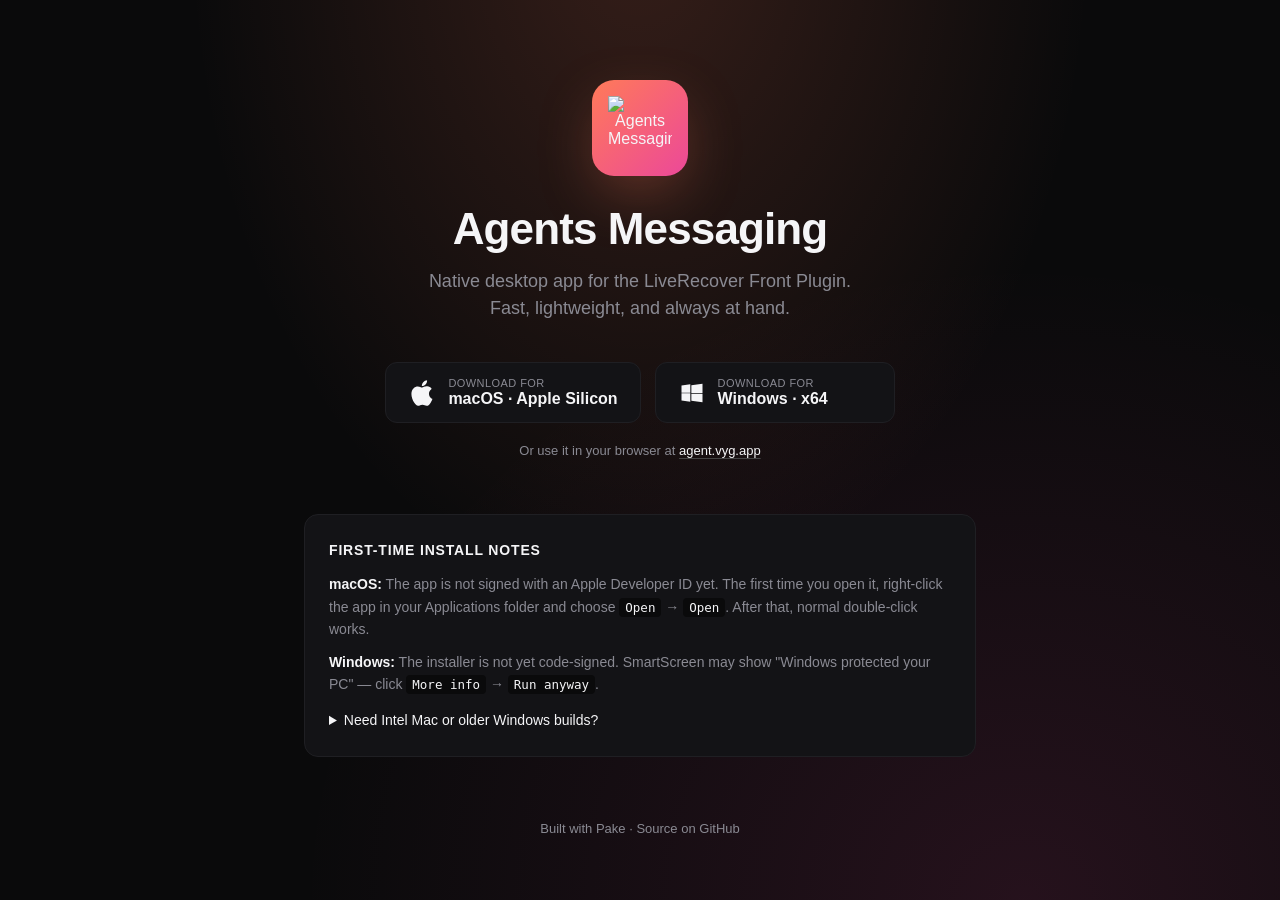
==== index.html @ 242cbf9b "init: landing page + CI build pipeline for Pake desktop app - Static index.html with macOS/Windows d" ====
<!DOCTYPE html>
<html lang="en">
<head>
<meta charset="UTF-8" />
<meta name="viewport" content="width=device-width, initial-scale=1.0" />
<title>Agents Messaging — Desktop App</title>
<meta name="description" content="Download the Agents Messaging desktop app for macOS and Windows. A native window wrapper around agent.vyg.app." />
<meta property="og:title" content="Agents Messaging — Desktop App" />
<meta property="og:description" content="Download Agents Messaging for macOS and Windows." />
<meta property="og:type" content="website" />
<meta property="og:url" content="https://apps.shawonmajid.com" />
<link rel="icon" href="/assets/icon.ico" type="image/x-icon" />
<style>
  :root {
    --bg: #0a0a0b;
    --bg-card: #131316;
    --border: #1f1f23;
    --fg: #f5f5f7;
    --fg-muted: #8a8a93;
    --accent: #ff7a59;
    --accent-2: #ec4899;
  }
  * { box-sizing: border-box; margin: 0; padding: 0; }
  html, body {
    background: var(--bg);
    color: var(--fg);
    font-family: -apple-system, BlinkMacSystemFont, "Segoe UI", Inter, Roboto, sans-serif;
    -webkit-font-smoothing: antialiased;
    min-height: 100vh;
  }
  body {
    background:
      radial-gradient(ellipse at 50% -10%, rgba(255, 122, 89, 0.18), transparent 50%),
      radial-gradient(ellipse at 80% 100%, rgba(236, 72, 153, 0.12), transparent 50%),
      var(--bg);
  }
  .wrap {
    max-width: 720px;
    margin: 0 auto;
    padding: 80px 24px 64px;
    text-align: center;
  }
  .icon {
    width: 96px;
    height: 96px;
    border-radius: 22px;
    background: linear-gradient(135deg, var(--accent), var(--accent-2));
    display: inline-flex;
    align-items: center;
    justify-content: center;
    box-shadow: 0 20px 60px -10px rgba(255, 122, 89, 0.35);
    margin-bottom: 28px;
    overflow: hidden;
  }
  .icon img {
    width: 64px;
    height: 64px;
    image-rendering: -webkit-optimize-contrast;
  }
  h1 {
    font-size: 44px;
    font-weight: 700;
    letter-spacing: -0.02em;
    margin-bottom: 14px;
  }
  .tagline {
    font-size: 18px;
    color: var(--fg-muted);
    max-width: 460px;
    margin: 0 auto 40px;
    line-height: 1.5;
  }
  .downloads {
    display: flex;
    gap: 14px;
    justify-content: center;
    flex-wrap: wrap;
    margin-bottom: 12px;
  }
  .btn {
    display: inline-flex;
    align-items: center;
    gap: 12px;
    padding: 14px 22px;
    border-radius: 12px;
    font-size: 15px;
    font-weight: 600;
    text-decoration: none;
    color: var(--fg);
    background: var(--bg-card);
    border: 1px solid var(--border);
    transition: transform 0.12s ease, border-color 0.12s ease, background 0.12s ease;
    min-width: 240px;
    justify-content: flex-start;
    text-align: left;
  }
  .btn:hover {
    border-color: #2c2c33;
    background: #18181c;
    transform: translateY(-1px);
  }
  .btn svg { flex-shrink: 0; width: 28px; height: 28px; }
  .btn .label-block { display: flex; flex-direction: column; line-height: 1.15; }
  .btn .small { font-size: 11px; color: var(--fg-muted); font-weight: 500; letter-spacing: 0.04em; text-transform: uppercase; }
  .btn .big { font-size: 16px; font-weight: 600; }
  .hint {
    font-size: 13px;
    color: var(--fg-muted);
    margin-top: 20px;
  }
  .hint a { color: var(--fg); text-decoration: underline; text-decoration-color: #444; text-underline-offset: 3px; }
  .hint a:hover { text-decoration-color: var(--fg); }
  .notes {
    margin-top: 56px;
    padding: 24px;
    background: var(--bg-card);
    border: 1px solid var(--border);
    border-radius: 14px;
    text-align: left;
    font-size: 14px;
    line-height: 1.6;
    color: var(--fg-muted);
  }
  .notes h3 {
    color: var(--fg);
    font-size: 14px;
    font-weight: 600;
    text-transform: uppercase;
    letter-spacing: 0.06em;
    margin-bottom: 12px;
  }
  .notes code {
    background: #0a0a0b;
    padding: 2px 6px;
    border-radius: 4px;
    font-size: 12.5px;
    color: var(--fg);
  }
  .notes details { margin-top: 14px; }
  .notes summary { color: var(--fg); cursor: pointer; font-weight: 500; }
  .notes ul { margin: 10px 0 0 18px; }
  footer {
    margin-top: 64px;
    font-size: 13px;
    color: var(--fg-muted);
  }
  footer a { color: var(--fg-muted); text-decoration: none; }
  footer a:hover { color: var(--fg); }
  @media (max-width: 480px) {
    h1 { font-size: 34px; }
    .btn { min-width: 100%; }
  }
</style>
</head>
<body>
  <main class="wrap">
    <div class="icon"><img src="/assets/icon.ico" alt="Agents Messaging" /></div>
    <h1>Agents Messaging</h1>
    <p class="tagline">Native desktop app for the LiveRecover Front Plugin. Fast, lightweight, and always at hand.</p>

    <div class="downloads">
      <a class="btn" href="https://github.com/shawon-majid/apps-shawonmajid/releases/latest/download/Agents-Messaging-mac-arm64.dmg" id="mac-dl">
        <svg viewBox="0 0 24 24" fill="currentColor" aria-hidden="true">
          <path d="M16.365 1.43c0 1.14-.493 2.27-1.177 3.08-.744.9-1.99 1.57-2.987 1.57-.12 0-.23-.02-.3-.03-.01-.06-.04-.22-.04-.39 0-1.15.572-2.27 1.206-2.98.804-.94 2.142-1.64 3.248-1.68.03.13.05.28.05.43zm4.565 15.71c-.03.07-.463 1.58-1.518 3.12-.945 1.34-1.94 2.71-3.43 2.71-1.517 0-1.9-.88-3.63-.88-1.698 0-2.302.91-3.67.91-1.377 0-2.332-1.26-3.428-2.8-1.287-1.82-2.323-4.63-2.323-7.28 0-4.28 2.797-6.55 5.552-6.55 1.448 0 2.675.95 3.6.95.865 0 2.222-1.01 3.902-1.01.613 0 2.886.06 4.374 2.19-.13.09-2.383 1.37-2.383 4.19 0 3.26 2.854 4.42 2.955 4.45z"/>
        </svg>
        <span class="label-block">
          <span class="small">Download for</span>
          <span class="big">macOS · Apple Silicon</span>
        </span>
      </a>
      <a class="btn" href="https://github.com/shawon-majid/apps-shawonmajid/releases/latest/download/Agents-Messaging-windows-x64.msi" id="win-dl">
        <svg viewBox="0 0 24 24" fill="currentColor" aria-hidden="true">
          <path d="M3 5.479L10.55 4.44v7.32H3V5.48zm0 13.042V12.24h7.55v7.32L3 18.521zm8.45-13.222L21 4v8.24h-9.55V5.299zm0 14.402V12.96H21V20l-9.55-1.299z"/>
        </svg>
        <span class="label-block">
          <span class="small">Download for</span>
          <span class="big">Windows · x64</span>
        </span>
      </a>
    </div>
    <p class="hint">
      Or use it in your browser at <a href="https://agent.vyg.app">agent.vyg.app</a>
    </p>

    <section class="notes">
      <h3>First-time install notes</h3>
      <p><strong style="color:var(--fg)">macOS:</strong> The app is not signed with an Apple Developer ID yet. The first time you open it, right-click the app in your Applications folder and choose <code>Open</code> &rarr; <code>Open</code>. After that, normal double-click works.</p>
      <p style="margin-top:10px"><strong style="color:var(--fg)">Windows:</strong> The installer is not yet code-signed. SmartScreen may show "Windows protected your PC" &mdash; click <code>More info</code> &rarr; <code>Run anyway</code>.</p>
      <details>
        <summary>Need Intel Mac or older Windows builds?</summary>
        <ul>
          <li>The current build is Apple Silicon (M1/M2/M3/M4) only. Intel Mac support can be added &mdash; <a href="https://github.com/shawon-majid/apps-shawonmajid/issues" style="color:var(--fg)">open an issue</a>.</li>
          <li>Windows build is x64. ARM64 Windows is not yet supported.</li>
        </ul>
      </details>
    </section>

    <footer>
      Built with <a href="https://github.com/tw93/Pake">Pake</a> &middot;
      <a href="https://github.com/shawon-majid/apps-shawonmajid">Source on GitHub</a>
    </footer>
  </main>
  <script>
    // Optional: auto-highlight the user's platform.
    (function(){
      var ua = navigator.userAgent;
      var mac = /Mac/i.test(ua);
      var win = /Win/i.test(ua);
      var primary = mac ? document.getElementById('mac-dl') : win ? document.getElementById('win-dl') : null;
      if (primary) {
        primary.style.borderColor = '#ff7a59';
        primary.style.background = 'linear-gradient(135deg, rgba(255,122,89,0.12), rgba(236,72,153,0.08))';
      }
    })();
  </script>
</body>
</html>
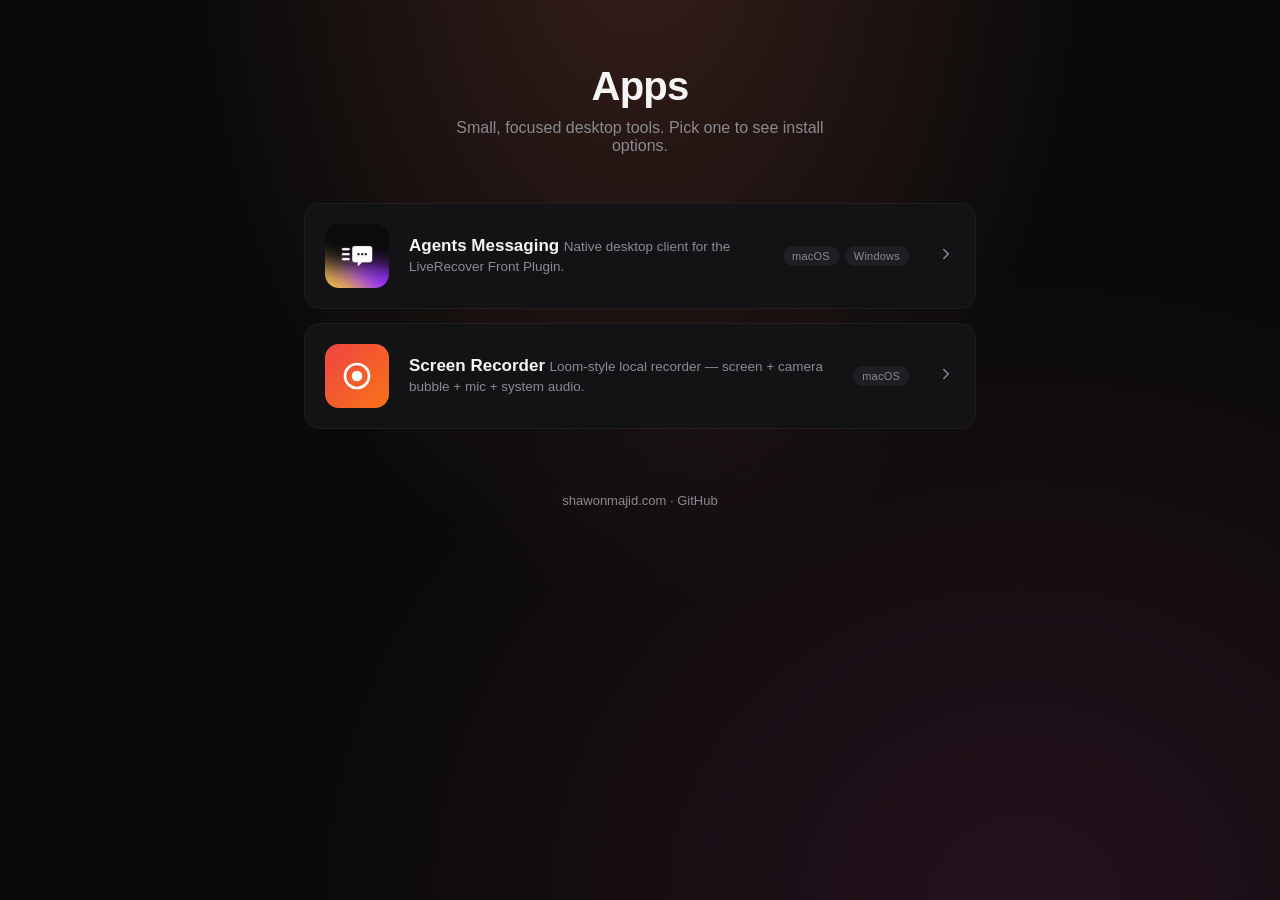
==== commit aa54394b: "feat: catalog at /, detail pages at /agents-messaging and /screen-recorder - Extract shared styles t" ====
--- a/index.html
+++ b/index.html
@@ -3,215 +3,67 @@
 <head>
 <meta charset="UTF-8" />
 <meta name="viewport" content="width=device-width, initial-scale=1.0" />
-<title>Agents Messaging — Desktop App</title>
-<meta name="description" content="Download the Agents Messaging desktop app for macOS and Windows. A native window wrapper around agent.vyg.app." />
-<meta property="og:title" content="Agents Messaging — Desktop App" />
-<meta property="og:description" content="Download Agents Messaging for macOS and Windows." />
-<meta property="og:type" content="website" />
+<title>Apps · Shawon Majid</title>
+<meta name="description" content="Desktop apps by Shawon Majid — download for macOS and Windows." />
+<meta property="og:title" content="Apps · Shawon Majid" />
+<meta property="og:description" content="Desktop apps by Shawon Majid — download for macOS and Windows." />
 <meta property="og:url" content="https://apps.shawonmajid.com" />
-<link rel="icon" href="/assets/icon.ico" type="image/x-icon" />
-<style>
-  :root {
-    --bg: #0a0a0b;
-    --bg-card: #131316;
-    --border: #1f1f23;
-    --fg: #f5f5f7;
-    --fg-muted: #8a8a93;
-    --accent: #ff7a59;
-    --accent-2: #ec4899;
-  }
-  * { box-sizing: border-box; margin: 0; padding: 0; }
-  html, body {
-    background: var(--bg);
-    color: var(--fg);
-    font-family: -apple-system, BlinkMacSystemFont, "Segoe UI", Inter, Roboto, sans-serif;
-    -webkit-font-smoothing: antialiased;
-    min-height: 100vh;
-  }
-  body {
-    background:
-      radial-gradient(ellipse at 50% -10%, rgba(255, 122, 89, 0.18), transparent 50%),
-      radial-gradient(ellipse at 80% 100%, rgba(236, 72, 153, 0.12), transparent 50%),
-      var(--bg);
-  }
-  .wrap {
-    max-width: 720px;
-    margin: 0 auto;
-    padding: 80px 24px 64px;
-    text-align: center;
-  }
-  .icon {
-    width: 96px;
-    height: 96px;
-    border-radius: 22px;
-    background: linear-gradient(135deg, var(--accent), var(--accent-2));
-    display: inline-flex;
-    align-items: center;
-    justify-content: center;
-    box-shadow: 0 20px 60px -10px rgba(255, 122, 89, 0.35);
-    margin-bottom: 28px;
-    overflow: hidden;
-  }
-  .icon img {
-    width: 64px;
-    height: 64px;
-    image-rendering: -webkit-optimize-contrast;
-  }
-  h1 {
-    font-size: 44px;
-    font-weight: 700;
-    letter-spacing: -0.02em;
-    margin-bottom: 14px;
-  }
-  .tagline {
-    font-size: 18px;
-    color: var(--fg-muted);
-    max-width: 460px;
-    margin: 0 auto 40px;
-    line-height: 1.5;
-  }
-  .downloads {
-    display: flex;
-    gap: 14px;
-    justify-content: center;
-    flex-wrap: wrap;
-    margin-bottom: 12px;
-  }
-  .btn {
-    display: inline-flex;
-    align-items: center;
-    gap: 12px;
-    padding: 14px 22px;
-    border-radius: 12px;
-    font-size: 15px;
-    font-weight: 600;
-    text-decoration: none;
-    color: var(--fg);
-    background: var(--bg-card);
-    border: 1px solid var(--border);
-    transition: transform 0.12s ease, border-color 0.12s ease, background 0.12s ease;
-    min-width: 240px;
-    justify-content: flex-start;
-    text-align: left;
-  }
-  .btn:hover {
-    border-color: #2c2c33;
-    background: #18181c;
-    transform: translateY(-1px);
-  }
-  .btn svg { flex-shrink: 0; width: 28px; height: 28px; }
-  .btn .label-block { display: flex; flex-direction: column; line-height: 1.15; }
-  .btn .small { font-size: 11px; color: var(--fg-muted); font-weight: 500; letter-spacing: 0.04em; text-transform: uppercase; }
-  .btn .big { font-size: 16px; font-weight: 600; }
-  .hint {
-    font-size: 13px;
-    color: var(--fg-muted);
-    margin-top: 20px;
-  }
-  .hint a { color: var(--fg); text-decoration: underline; text-decoration-color: #444; text-underline-offset: 3px; }
-  .hint a:hover { text-decoration-color: var(--fg); }
-  .notes {
-    margin-top: 56px;
-    padding: 24px;
-    background: var(--bg-card);
-    border: 1px solid var(--border);
-    border-radius: 14px;
-    text-align: left;
-    font-size: 14px;
-    line-height: 1.6;
-    color: var(--fg-muted);
-  }
-  .notes h3 {
-    color: var(--fg);
-    font-size: 14px;
-    font-weight: 600;
-    text-transform: uppercase;
-    letter-spacing: 0.06em;
-    margin-bottom: 12px;
-  }
-  .notes code {
-    background: #0a0a0b;
-    padding: 2px 6px;
-    border-radius: 4px;
-    font-size: 12.5px;
-    color: var(--fg);
-  }
-  .notes details { margin-top: 14px; }
-  .notes summary { color: var(--fg); cursor: pointer; font-weight: 500; }
-  .notes ul { margin: 10px 0 0 18px; }
-  footer {
-    margin-top: 64px;
-    font-size: 13px;
-    color: var(--fg-muted);
-  }
-  footer a { color: var(--fg-muted); text-decoration: none; }
-  footer a:hover { color: var(--fg); }
-  @media (max-width: 480px) {
-    h1 { font-size: 34px; }
-    .btn { min-width: 100%; }
-  }
-</style>
+<link rel="icon" href="/assets/favicon.svg" type="image/svg+xml" sizes="any" />
+<link rel="stylesheet" href="/assets/site.css" />
 </head>
 <body>
-  <main class="wrap">
-    <div class="icon"><img src="/assets/icon.ico" alt="Agents Messaging" /></div>
-    <h1>Agents Messaging</h1>
-    <p class="tagline">Native desktop app for the LiveRecover Front Plugin. Fast, lightweight, and always at hand.</p>
+<main class="wrap">
+  <header class="catalog-header">
+    <h1>Apps</h1>
+    <p>Small, focused desktop tools. Pick one to see install options.</p>
+  </header>
 
-    <div class="downloads">
-      <a class="btn" href="https://github.com/shawon-majid/apps-shawonmajid/releases/latest/download/Agents-Messaging-mac-arm64.dmg" id="mac-dl">
-        <svg viewBox="0 0 24 24" fill="currentColor" aria-hidden="true">
-          <path d="M16.365 1.43c0 1.14-.493 2.27-1.177 3.08-.744.9-1.99 1.57-2.987 1.57-.12 0-.23-.02-.3-.03-.01-.06-.04-.22-.04-.39 0-1.15.572-2.27 1.206-2.98.804-.94 2.142-1.64 3.248-1.68.03.13.05.28.05.43zm4.565 15.71c-.03.07-.463 1.58-1.518 3.12-.945 1.34-1.94 2.71-3.43 2.71-1.517 0-1.9-.88-3.63-.88-1.698 0-2.302.91-3.67.91-1.377 0-2.332-1.26-3.428-2.8-1.287-1.82-2.323-4.63-2.323-7.28 0-4.28 2.797-6.55 5.552-6.55 1.448 0 2.675.95 3.6.95.865 0 2.222-1.01 3.902-1.01.613 0 2.886.06 4.374 2.19-.13.09-2.383 1.37-2.383 4.19 0 3.26 2.854 4.42 2.955 4.45z"/>
+  <div class="app-list">
+    <a class="app-card" href="/agents-messaging/">
+      <span class="tile" style="background: #000; padding: 0; overflow: hidden;">
+        <img src="/assets/agents-messaging-icon.png" alt="Agents Messaging" style="width:100%; height:100%; object-fit:cover;" />
+      </span>
+      <span class="body">
+        <span class="name">Agents Messaging</span>
+        <span class="desc">Native desktop client for the LiveRecover Front Plugin.</span>
+      </span>
+      <span class="platforms">
+        <span class="pill">macOS</span>
+        <span class="pill">Windows</span>
+      </span>
+      <span class="chevron">
+        <svg viewBox="0 0 24 24" fill="none" stroke="currentColor" stroke-width="2" stroke-linecap="round" stroke-linejoin="round" aria-hidden="true">
+          <polyline points="9 18 15 12 9 6"/>
         </svg>
-        <span class="label-block">
-          <span class="small">Download for</span>
-          <span class="big">macOS · Apple Silicon</span>
-        </span>
-      </a>
-      <a class="btn" href="https://github.com/shawon-majid/apps-shawonmajid/releases/latest/download/Agents-Messaging-windows-x64.msi" id="win-dl">
-        <svg viewBox="0 0 24 24" fill="currentColor" aria-hidden="true">
-          <path d="M3 5.479L10.55 4.44v7.32H3V5.48zm0 13.042V12.24h7.55v7.32L3 18.521zm8.45-13.222L21 4v8.24h-9.55V5.299zm0 14.402V12.96H21V20l-9.55-1.299z"/>
+      </span>
+    </a>
+
+    <a class="app-card" href="/screen-recorder/">
+      <span class="tile" style="background: linear-gradient(135deg, #ef4444, #f97316);">
+        <svg viewBox="0 0 24 24" fill="none" stroke="currentColor" stroke-width="2" stroke-linecap="round" stroke-linejoin="round" aria-hidden="true">
+          <circle cx="12" cy="12" r="9"/>
+          <circle cx="12" cy="12" r="4" fill="currentColor" stroke="none"/>
         </svg>
-        <span class="label-block">
-          <span class="small">Download for</span>
-          <span class="big">Windows · x64</span>
-        </span>
-      </a>
-    </div>
-    <p class="hint">
-      Or use it in your browser at <a href="https://agent.vyg.app">agent.vyg.app</a>
-    </p>
+      </span>
+      <span class="body">
+        <span class="name">Screen Recorder</span>
+        <span class="desc">Loom-style local recorder — screen + camera bubble + mic + system audio.</span>
+      </span>
+      <span class="platforms">
+        <span class="pill">macOS</span>
+      </span>
+      <span class="chevron">
+        <svg viewBox="0 0 24 24" fill="none" stroke="currentColor" stroke-width="2" stroke-linecap="round" stroke-linejoin="round" aria-hidden="true">
+          <polyline points="9 18 15 12 9 6"/>
+        </svg>
+      </span>
+    </a>
+  </div>
 
-    <section class="notes">
-      <h3>First-time install notes</h3>
-      <p><strong style="color:var(--fg)">macOS:</strong> The app is not signed with an Apple Developer ID yet. The first time you open it, right-click the app in your Applications folder and choose <code>Open</code> &rarr; <code>Open</code>. After that, normal double-click works.</p>
-      <p style="margin-top:10px"><strong style="color:var(--fg)">Windows:</strong> The installer is not yet code-signed. SmartScreen may show "Windows protected your PC" &mdash; click <code>More info</code> &rarr; <code>Run anyway</code>.</p>
-      <details>
-        <summary>Need Intel Mac or older Windows builds?</summary>
-        <ul>
-          <li>The current build is Apple Silicon (M1/M2/M3/M4) only. Intel Mac support can be added &mdash; <a href="https://github.com/shawon-majid/apps-shawonmajid/issues" style="color:var(--fg)">open an issue</a>.</li>
-          <li>Windows build is x64. ARM64 Windows is not yet supported.</li>
-        </ul>
-      </details>
-    </section>
-
-    <footer>
-      Built with <a href="https://github.com/tw93/Pake">Pake</a> &middot;
-      <a href="https://github.com/shawon-majid/apps-shawonmajid">Source on GitHub</a>
-    </footer>
-  </main>
-  <script>
-    // Optional: auto-highlight the user's platform.
-    (function(){
-      var ua = navigator.userAgent;
-      var mac = /Mac/i.test(ua);
-      var win = /Win/i.test(ua);
-      var primary = mac ? document.getElementById('mac-dl') : win ? document.getElementById('win-dl') : null;
-      if (primary) {
-        primary.style.borderColor = '#ff7a59';
-        primary.style.background = 'linear-gradient(135deg, rgba(255,122,89,0.12), rgba(236,72,153,0.08))';
-      }
-    })();
-  </script>
+  <footer>
+    <a href="https://shawonmajid.com">shawonmajid.com</a> &middot;
+    <a href="https://github.com/shawon-majid">GitHub</a>
+  </footer>
+</main>
 </body>
 </html>
--- a/assets/site.css
+++ b/assets/site.css
@@ -0,0 +1,284 @@
+:root {
+  --bg: #0a0a0b;
+  --bg-card: #131316;
+  --border: #1f1f23;
+  --border-hover: #2c2c33;
+  --fg: #f5f5f7;
+  --fg-muted: #8a8a93;
+  --accent-1: #ff7a59;
+  --accent-2: #ec4899;
+}
+
+body.theme-red {
+  --accent-1: #ef4444;
+  --accent-2: #f97316;
+}
+
+* { box-sizing: border-box; margin: 0; padding: 0; }
+
+html, body {
+  background: var(--bg);
+  color: var(--fg);
+  font-family: -apple-system, BlinkMacSystemFont, "Segoe UI", Inter, Roboto, sans-serif;
+  -webkit-font-smoothing: antialiased;
+  min-height: 100vh;
+}
+
+body {
+  background:
+    radial-gradient(ellipse at 50% -10%, color-mix(in srgb, var(--accent-1) 18%, transparent), transparent 50%),
+    radial-gradient(ellipse at 80% 100%, color-mix(in srgb, var(--accent-2) 12%, transparent), transparent 50%),
+    var(--bg);
+}
+
+.wrap {
+  max-width: 720px;
+  margin: 0 auto;
+  padding: 64px 24px 64px;
+}
+
+.crumb {
+  font-size: 13px;
+  color: var(--fg-muted);
+  margin-bottom: 32px;
+  display: inline-flex;
+  align-items: center;
+  gap: 6px;
+  text-decoration: none;
+  transition: color 0.12s ease;
+}
+.crumb:hover { color: var(--fg); }
+.crumb svg { width: 14px; height: 14px; }
+
+/* ---- Hero (detail page) ---- */
+.hero {
+  text-align: center;
+}
+.icon {
+  width: 96px;
+  height: 96px;
+  border-radius: 22px;
+  background: linear-gradient(135deg, var(--accent-1), var(--accent-2));
+  display: inline-flex;
+  align-items: center;
+  justify-content: center;
+  box-shadow: 0 20px 60px -10px color-mix(in srgb, var(--accent-1) 35%, transparent);
+  margin-bottom: 28px;
+  overflow: hidden;
+  color: #fff;
+}
+.icon svg { width: 52px; height: 52px; }
+.icon img { width: 64px; height: 64px; image-rendering: -webkit-optimize-contrast; }
+
+h1 {
+  font-size: 44px;
+  font-weight: 700;
+  letter-spacing: -0.02em;
+  margin-bottom: 14px;
+}
+.tagline {
+  font-size: 18px;
+  color: var(--fg-muted);
+  max-width: 460px;
+  margin: 0 auto 40px;
+  line-height: 1.5;
+}
+
+/* ---- Download buttons ---- */
+.downloads {
+  display: flex;
+  gap: 14px;
+  justify-content: center;
+  flex-wrap: wrap;
+  margin-bottom: 12px;
+}
+.btn {
+  display: inline-flex;
+  align-items: center;
+  gap: 12px;
+  padding: 14px 22px;
+  border-radius: 12px;
+  font-size: 15px;
+  font-weight: 600;
+  text-decoration: none;
+  color: var(--fg);
+  background: var(--bg-card);
+  border: 1px solid var(--border);
+  transition: transform 0.12s ease, border-color 0.12s ease, background 0.12s ease;
+  min-width: 240px;
+  justify-content: flex-start;
+  text-align: left;
+}
+.btn:hover {
+  border-color: var(--border-hover);
+  background: #18181c;
+  transform: translateY(-1px);
+}
+.btn svg { flex-shrink: 0; width: 28px; height: 28px; }
+.btn .label-block { display: flex; flex-direction: column; line-height: 1.15; }
+.btn .small {
+  font-size: 11px;
+  color: var(--fg-muted);
+  font-weight: 500;
+  letter-spacing: 0.04em;
+  text-transform: uppercase;
+}
+.btn .big { font-size: 16px; font-weight: 600; }
+.btn.primary {
+  border-color: var(--accent-1);
+  background: linear-gradient(135deg, color-mix(in srgb, var(--accent-1) 12%, transparent), color-mix(in srgb, var(--accent-2) 8%, transparent));
+}
+
+.hint {
+  text-align: center;
+  font-size: 13px;
+  color: var(--fg-muted);
+  margin-top: 20px;
+}
+.hint a { color: var(--fg); text-decoration: underline; text-decoration-color: #444; text-underline-offset: 3px; }
+.hint a:hover { text-decoration-color: var(--fg); }
+
+/* ---- Notes card (detail page) ---- */
+.notes {
+  margin-top: 56px;
+  padding: 24px;
+  background: var(--bg-card);
+  border: 1px solid var(--border);
+  border-radius: 14px;
+  font-size: 14px;
+  line-height: 1.6;
+  color: var(--fg-muted);
+}
+.notes h3 {
+  color: var(--fg);
+  font-size: 14px;
+  font-weight: 600;
+  text-transform: uppercase;
+  letter-spacing: 0.06em;
+  margin-bottom: 12px;
+}
+.notes p + p { margin-top: 10px; }
+.notes code {
+  background: #0a0a0b;
+  padding: 2px 6px;
+  border-radius: 4px;
+  font-size: 12.5px;
+  color: var(--fg);
+}
+.notes details { margin-top: 14px; }
+.notes summary { color: var(--fg); cursor: pointer; font-weight: 500; }
+.notes ul { margin: 10px 0 0 18px; }
+.notes strong { color: var(--fg); }
+
+/* ---- Catalog (home) ---- */
+.catalog-header {
+  text-align: center;
+  margin-bottom: 48px;
+}
+.catalog-header h1 {
+  font-size: 40px;
+  margin-bottom: 10px;
+}
+.catalog-header p {
+  font-size: 16px;
+  color: var(--fg-muted);
+  max-width: 420px;
+  margin: 0 auto;
+}
+
+.app-list {
+  display: flex;
+  flex-direction: column;
+  gap: 14px;
+}
+
+.app-card {
+  display: flex;
+  align-items: center;
+  gap: 20px;
+  padding: 20px;
+  background: var(--bg-card);
+  border: 1px solid var(--border);
+  border-radius: 16px;
+  text-decoration: none;
+  color: var(--fg);
+  transition: transform 0.14s ease, border-color 0.14s ease, background 0.14s ease;
+}
+.app-card:hover {
+  border-color: var(--border-hover);
+  background: #16161a;
+  transform: translateY(-1px);
+}
+
+.app-card .tile {
+  flex-shrink: 0;
+  width: 64px;
+  height: 64px;
+  border-radius: 14px;
+  display: inline-flex;
+  align-items: center;
+  justify-content: center;
+  color: #fff;
+}
+.app-card .tile svg { width: 32px; height: 32px; }
+.app-card .tile img { width: 44px; height: 44px; }
+
+.app-card .body { flex: 1; min-width: 0; }
+.app-card .body .name {
+  font-size: 17px;
+  font-weight: 600;
+  margin-bottom: 4px;
+}
+.app-card .body .desc {
+  font-size: 13.5px;
+  color: var(--fg-muted);
+  line-height: 1.45;
+}
+
+.platforms {
+  display: flex;
+  gap: 6px;
+  flex-shrink: 0;
+  margin-left: auto;
+  align-items: center;
+}
+.platforms .pill {
+  font-size: 11px;
+  font-weight: 500;
+  padding: 4px 9px;
+  border-radius: 999px;
+  background: #1f1f23;
+  color: var(--fg-muted);
+  letter-spacing: 0.02em;
+}
+.app-card .chevron {
+  color: var(--fg-muted);
+  margin-left: 8px;
+  flex-shrink: 0;
+  transition: transform 0.14s ease, color 0.14s ease;
+}
+.app-card:hover .chevron {
+  color: var(--fg);
+  transform: translateX(2px);
+}
+.app-card .chevron svg { width: 18px; height: 18px; }
+
+/* ---- Footer ---- */
+footer {
+  margin-top: 64px;
+  font-size: 13px;
+  color: var(--fg-muted);
+  text-align: center;
+}
+footer a { color: var(--fg-muted); text-decoration: none; }
+footer a:hover { color: var(--fg); }
+
+@media (max-width: 600px) {
+  h1 { font-size: 34px; }
+  .btn { min-width: 100%; }
+  .app-card { padding: 16px; gap: 14px; }
+  .app-card .tile { width: 52px; height: 52px; }
+  .app-card .tile svg { width: 26px; height: 26px; }
+  .platforms { display: none; }
+  .catalog-header h1 { font-size: 32px; }
+}
